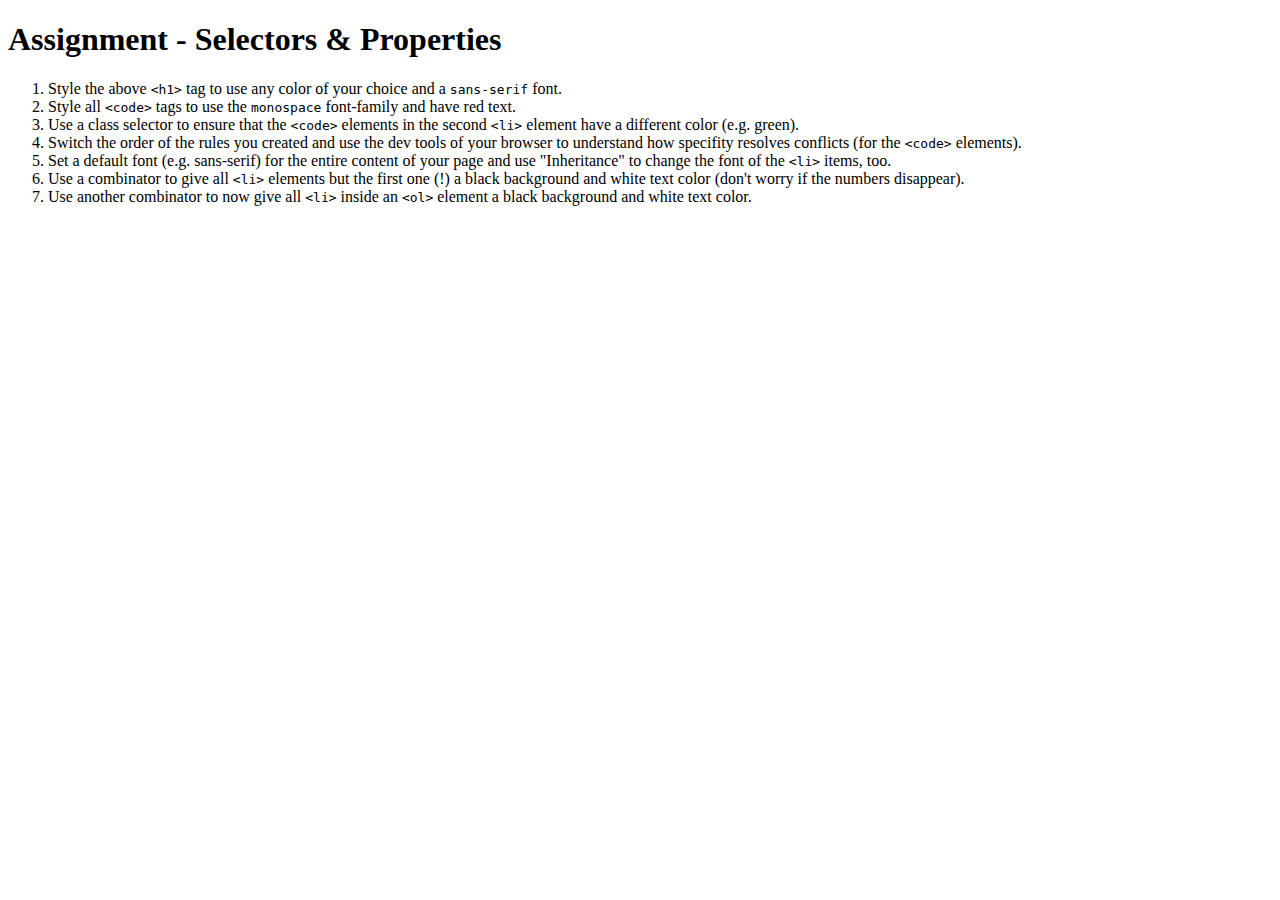
==== task-01/index.html @ e5644851 "initial commit" ====
<!DOCTYPE html>
<html lang="en">
<head>
    <meta charset="UTF-8">
    <meta name="viewport" content="width=device-width, initial-scale=1.0">
    <meta http-equiv="X-UA-Compatible" content="ie=edge">
    <title>CSS Course</title>
    <link rel="stylesheet" href="main.css">
</head>
<body>
    <h1 id="assignment-instructions">Assignment - Selectors &amp; Properties</h1>
    <ol>
        <li>Style the above <code>&lt;h1&gt;</code> tag to use any color of your choice and a <code>sans-serif</code> font.</li>
        <li>Style all <code>&lt;code&gt;</code> tags to use the <code>monospace</code> font-family and have red text.</li>
        <li>Use a class selector to ensure that the <code>&lt;code&gt;</code> elements in the second <code>&lt;li&gt;</code> element have a different color (e.g. green).</li>
        <li>Switch the order of the rules you created and use the dev tools of your browser to understand how specifity resolves conflicts (for the <code>&lt;code&gt;</code> elements).</li>
        <li>Set a default font (e.g. sans-serif) for the entire content of your page and use "Inheritance" to change the font of the <code>&lt;li&gt;</code> items, too.</li>
        <li>Use a combinator to give all <code>&lt;li&gt;</code> elements but the first one (!) a black background and white text color (don't worry if the numbers disappear).</li>
        <li>Use another combinator to now give all <code>&lt;li&gt;</code> inside an <code>&lt;ol&gt;</code> element a black background and white text color.</li>
    </ol>
</body>
</html>
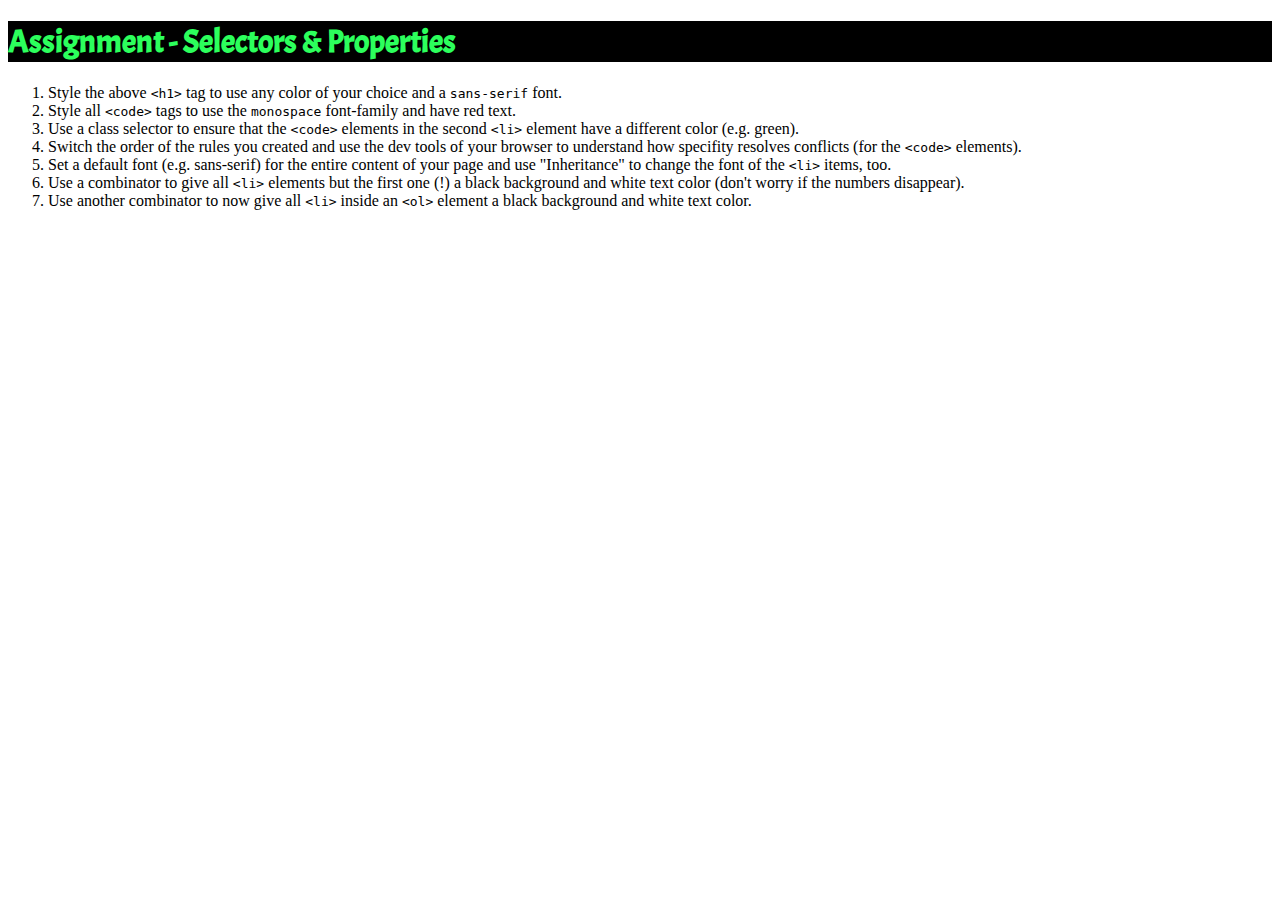
==== commit 9dd07b42: "Style <h1> tag to a green color and a Acme font." ====
--- a/task-01/index.html
+++ b/task-01/index.html
@@ -6,6 +6,7 @@
     <meta http-equiv="X-UA-Compatible" content="ie=edge">
     <title>CSS Course</title>
     <link rel="stylesheet" href="main.css">
+    <link href="https://fonts.googleapis.com/css?family=Acme&display=swap" rel="stylesheet">
 </head>
 <body>
     <h1 id="assignment-instructions">Assignment - Selectors &amp; Properties</h1>
--- a/task-01/main.css
+++ b/task-01/main.css
@@ -0,0 +1,5 @@
+h1 {
+    color: #2cff5c;
+    background-color: black;
+    font-family: 'Acme', sans-serif;
+}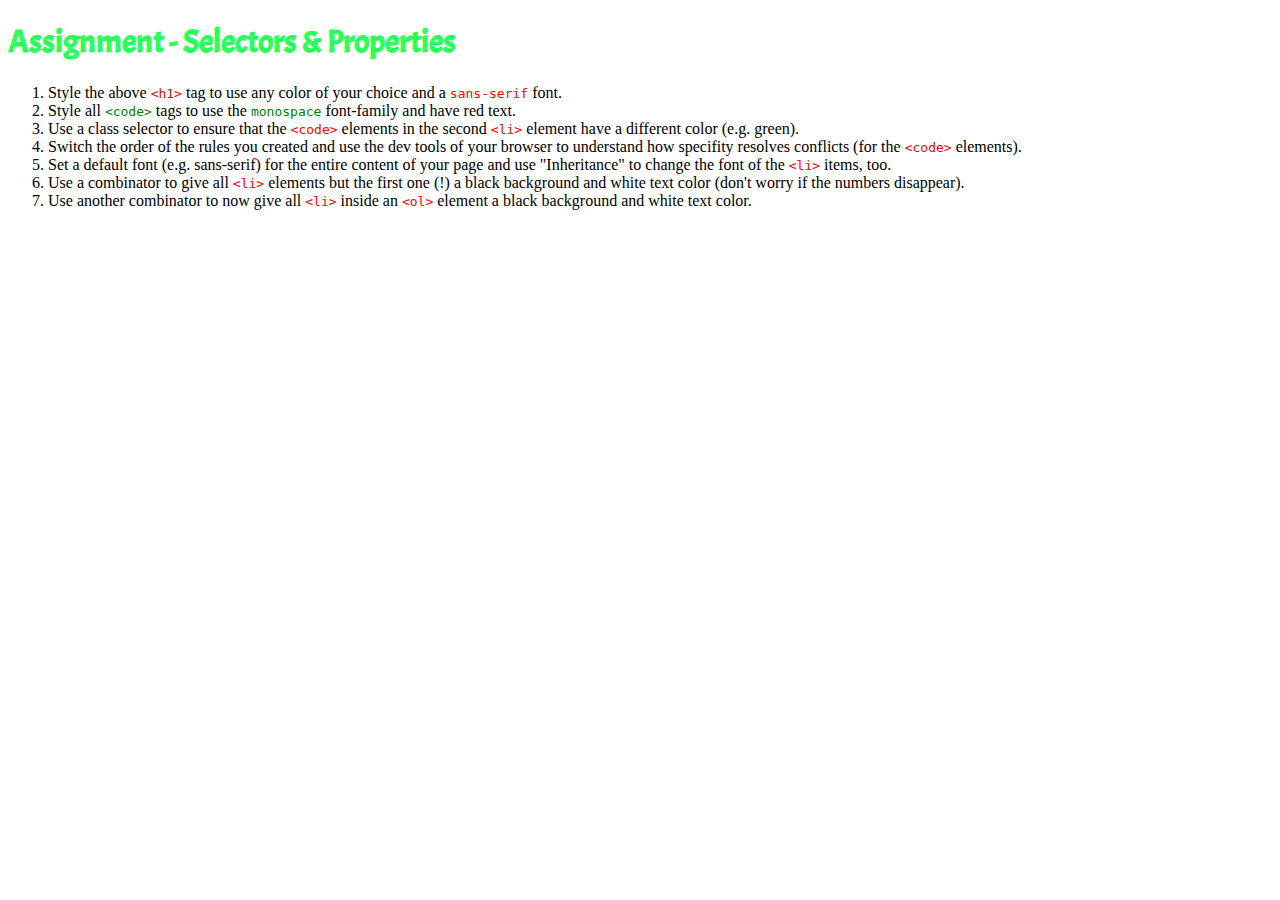
==== commit 67a6e34b: "<code> in the second <li> in green." ====
--- a/task-01/index.html
+++ b/task-01/index.html
@@ -12,7 +12,7 @@
     <h1 id="assignment-instructions">Assignment - Selectors &amp; Properties</h1>
     <ol>
         <li>Style the above <code>&lt;h1&gt;</code> tag to use any color of your choice and a <code>sans-serif</code> font.</li>
-        <li>Style all <code>&lt;code&gt;</code> tags to use the <code>monospace</code> font-family and have red text.</li>
+        <li id="second-li">Style all <code>&lt;code&gt;</code> tags to use the <code>monospace</code> font-family and have red text.</li>
         <li>Use a class selector to ensure that the <code>&lt;code&gt;</code> elements in the second <code>&lt;li&gt;</code> element have a different color (e.g. green).</li>
         <li>Switch the order of the rules you created and use the dev tools of your browser to understand how specifity resolves conflicts (for the <code>&lt;code&gt;</code> elements).</li>
         <li>Set a default font (e.g. sans-serif) for the entire content of your page and use "Inheritance" to change the font of the <code>&lt;li&gt;</code> items, too.</li>
--- a/task-01/main.css
+++ b/task-01/main.css
@@ -1,5 +1,13 @@
-h1 {
+#assignment-instructions {
     color: #2cff5c;
-    background-color: black;
     font-family: 'Acme', sans-serif;
+}
+
+code {
+    color: red;
+    font-family: monospace;
+}
+
+#second-li > code {
+    color: green;
 }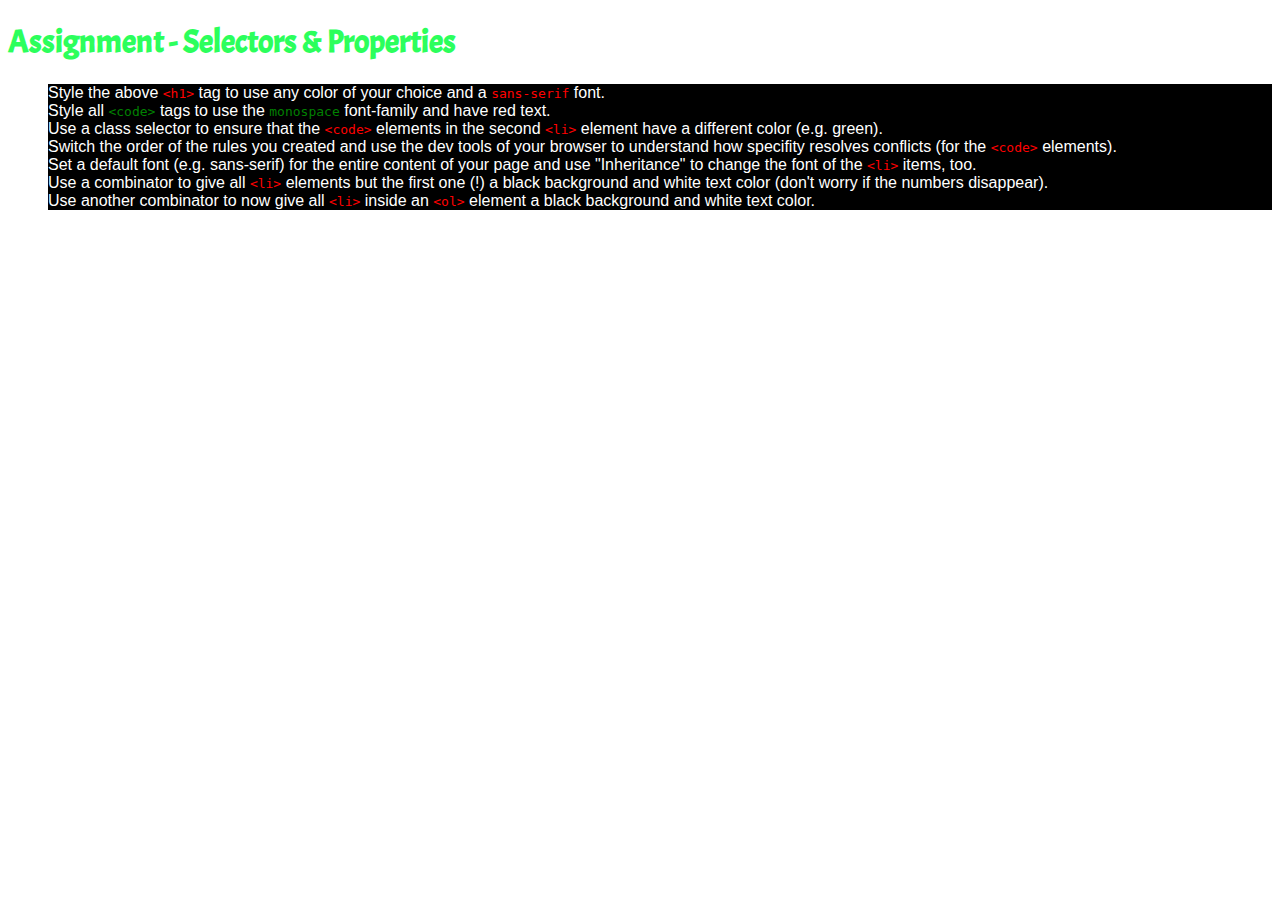
==== commit 9a5f2687: "initial border model" ====
--- a/task-01/index.html
+++ b/task-01/index.html
@@ -20,15 +20,4 @@
         <li>Use another combinator to now give all <code>&lt;li&gt;</code> inside an <code>&lt;ol&gt;</code> element a black background and white text color.</li>
     </ol>
 </body>
-</html>
-
-
-
-
-
-
-
-
-
-
-
+</html>--- a/task-01/main.css
+++ b/task-01/main.css
@@ -1,6 +1,18 @@
+body {
+    font-family: sans-serif;
+}
+
+li {
+    font-family: inherit;
+}
+
 #assignment-instructions {
     color: #2cff5c;
     font-family: 'Acme', sans-serif;
+}
+
+#second-li > code {
+    color: green;
 }
 
 code {
@@ -8,6 +20,12 @@
     font-family: monospace;
 }
 
-#second-li > code {
-    color: green;
+li + li {
+    color: white;
+    background: black;
+}
+
+ol > li {
+    color: white;
+    background: black;
 }